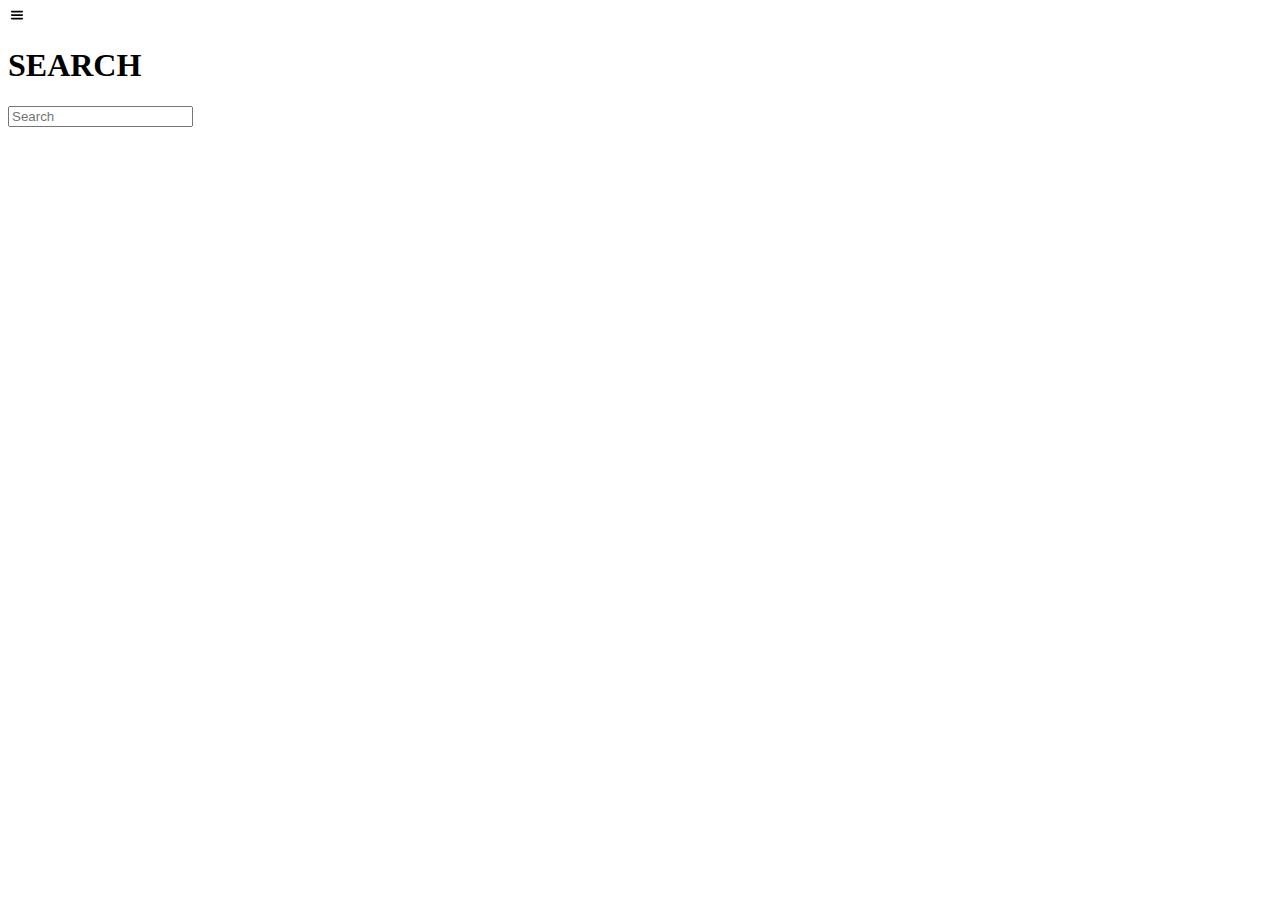
==== index.html @ 5bcc7006 "Add files via upload" ====
<!DOCTYPE html>
<html lang="en">
<head>
    <meta charset="UTF-8">
    <meta name="viewport" content="width=device-width, initial-scale=1.0">
    <title>Home</title>
    <link rel="stylesheet" href="home.css">
</head>
<body>
    <?xml version="1.0" standalone="no"?>
    <!DOCTYPE svg PUBLIC "-//W3C//DTD SVG 1.1//EN" 
    "http://www.w3.org/Graphics/SVG/1.1/DTD/svg11.dtd"> <!--?xml version="1.0" ?--><svg height="14px" id="icon" style="enable-background:new 0 0 32 32;" version="1.1" viewBox="0 0 32 32" width="18px" xml:space="preserve" xmlns="http://www.w3.org/2000/svg" xmlns:xlink="http://www.w3.org/1999/xlink"><path d="M4,10h24c1.104,0,2-0.896,2-2s-0.896-2-2-2H4C2.896,6,2,6.896,2,8S2.896,10,4,10z M28,14H4c-1.104,0-2,0.896-2,2 s0.896,2,2,2h24c1.104,0,2-0.896,2-2S29.104,14,28,14z M28,22H4c-1.104,0-2,0.896-2,2s0.896,2,2,2h24c1.104,0,2-0.896,2-2 S29.104,22,28,22z" id="mainIconPathAttribute"></path></svg> 
    <h1 id="h">SEARCH</h1>
    <label>
        <input type="text" placeholder="Search">
      </label>
</body>
</html>
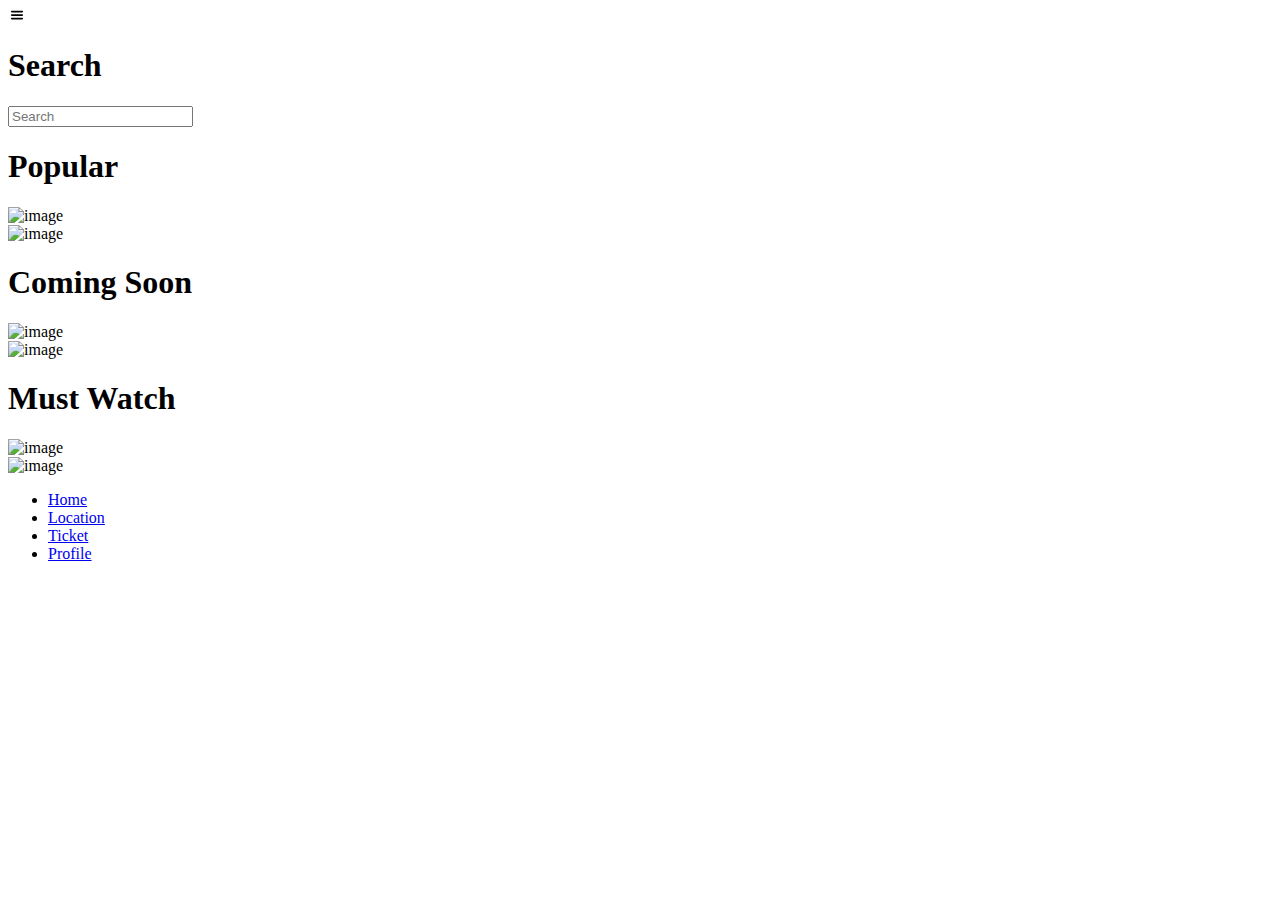
==== commit 008c44ea: "Update index.html" ====
--- a/index.html
+++ b/index.html
@@ -4,15 +4,81 @@
     <meta charset="UTF-8">
     <meta name="viewport" content="width=device-width, initial-scale=1.0">
     <title>Home</title>
-    <link rel="stylesheet" href="home.css">
+    <link rel="stylesheet" href="style.css">
 </head>
 <body>
     <?xml version="1.0" standalone="no"?>
     <!DOCTYPE svg PUBLIC "-//W3C//DTD SVG 1.1//EN" 
     "http://www.w3.org/Graphics/SVG/1.1/DTD/svg11.dtd"> <!--?xml version="1.0" ?--><svg height="14px" id="icon" style="enable-background:new 0 0 32 32;" version="1.1" viewBox="0 0 32 32" width="18px" xml:space="preserve" xmlns="http://www.w3.org/2000/svg" xmlns:xlink="http://www.w3.org/1999/xlink"><path d="M4,10h24c1.104,0,2-0.896,2-2s-0.896-2-2-2H4C2.896,6,2,6.896,2,8S2.896,10,4,10z M28,14H4c-1.104,0-2,0.896-2,2 s0.896,2,2,2h24c1.104,0,2-0.896,2-2S29.104,14,28,14z M28,22H4c-1.104,0-2,0.896-2,2s0.896,2,2,2h24c1.104,0,2-0.896,2-2 S29.104,22,28,22z" id="mainIconPathAttribute"></path></svg> 
-    <h1 id="h">SEARCH</h1>
+    <h1 id="heading">Search</h1>
     <label>
         <input type="text" placeholder="Search">
       </label>
+    <h1 id="h">Popular</h1>
+    <div class="popular">
+        <div class="pic"><img src="img1.jpg" alt="image" height="180px" width="150px"></div>
+        <div class="pic"><img src="img2.jpg" alt="image" height="180px" width="150px"></div>
+    </div>
+    <h1 id="h">Coming Soon</h1>
+    <div class="popular">
+        <div class="pic"><img src="img1.jpg" alt="image" height="180px" width="150px"></div>
+        <div class="pic"><img src="img2.jpg" alt="image" height="180px" width="150px"></div>
+    </div>
+    <h1 id="h">Must Watch</h1>
+    <div class="popular">
+        <div class="pic"><img src="img1.jpg" alt="image" height="180px" width="150px"></div>
+        <div class="pic"><img src="img2.jpg" alt="image" height="180px" width="150px"></div>
+    </div>
+    <div class="navbar"><div class="navigation">
+        <ul>
+            <li class="list active">
+                <a href="index.html">
+                    <span class="icon">
+                        <ion-icon name="home-outline"></ion-icon>
+                    </span>
+                    <span class="text">Home</span>
+                </a>
+            </li>
+            <li class="list">
+                <a href="location.html">
+                    <span class="icon">
+                        <ion-icon name="location-outline"></ion-icon>
+                    </span>
+                    <span class="text">Location</span>
+                </a>
+            </li>
+            <li class="list">
+                <a href="ticket.html">
+                    <span class="icon">
+                        <ion-icon name="ticket-outline"></ion-icon>
+                    </span>
+                    <span class="text">Ticket</span>
+                </a>
+            </li>
+            <li class="list">
+                <a href="hiwanda.html">
+                    <span class="icon">
+                        <ion-icon name="person-outline"></ion-icon>
+                    </span>
+                    <span class="text">Profile</span>
+                </a>
+            </li>
+            <div class="indicator"></div>
+        </ul>
+    </div>
+    <script>
+        const list = document.querySelectorAll('.list');
+        function activeLink(){
+            list.forEach((item) =>
+            item.classList.remove('active'));
+            this.classList.add('active');
+        }
+        list.forEach((item) =>
+        item.addEventListener('click',activeLink));
+    </script>
+    <script type="module" src="https://unpkg.com/ionicons@7.1.0/dist/ionicons/ionicons.esm.js"></script>
+    <script nomodule src="https://unpkg.com/ionicons@7.1.0/dist/ionicons/ionicons.js"></script>    
+</div>
+
 </body>
-</html>+</html>
